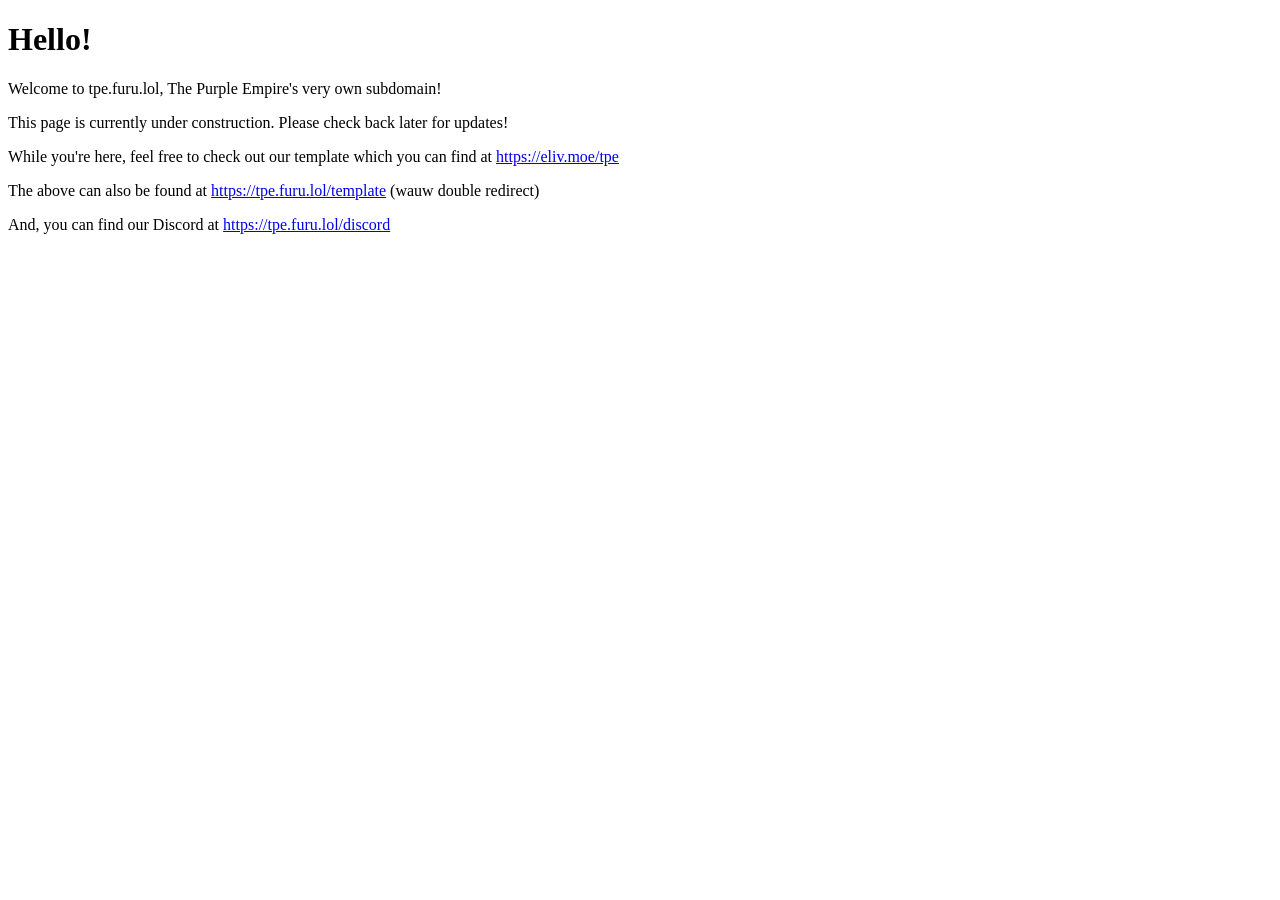
==== public/index.html @ b5996f55 "I be so web dev rn CSS comes later" ====
<!DOCTYPE html>
<html lang="en">
<head>
    <meta charset="UTF-8">
    <meta name="viewport" content="width=device-width, initial-scale=1.0">
    <title>WIP TPE Page</title>
<body>
    <h1>Hello!</h1>
    <p>Welcome to tpe.furu.lol, The Purple Empire's very own subdomain!</p>
    <p>This page is currently under construction. Please check back later for updates!</p>
    <p>While you're here, feel free to check out our template which you can find at <a href="https://eliv.moe/tpe">https://eliv.moe/tpe</a></p>
    <p>The above can also be found at <a href="https://tpe.furu.lol/template">https://tpe.furu.lol/template</a> (wauw double redirect)</p>
    <p>And, you can find our Discord at <a href="https://tpe.furu.lol/discord">https://tpe.furu.lol/discord</a></p>
</body>
</html>
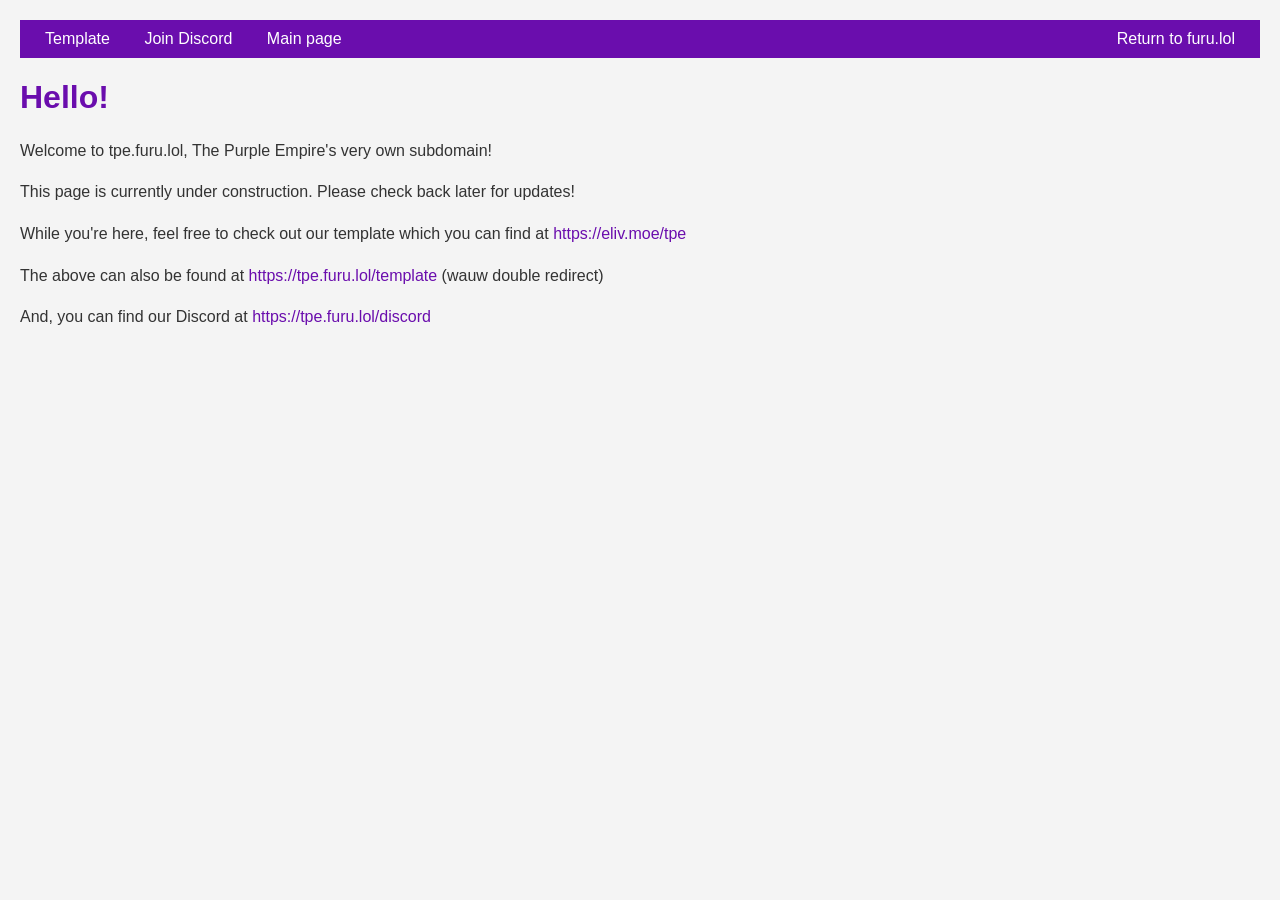
==== commit 7253aab9: "wow some actual styling" ====
--- a/public/index.html
+++ b/public/index.html
@@ -4,7 +4,18 @@
     <meta charset="UTF-8">
     <meta name="viewport" content="width=device-width, initial-scale=1.0">
     <title>WIP TPE Page</title>
+    <link rel="stylesheet" href="styles.css">
+</head>
 <body>
+    <nav style="background-color: #6a0dad; padding: 10px; display: flex; justify-content: space-between; align-items: center;">
+        <div>
+            <a href="https://tpe.furu.lol/template" style="color: white; margin: 0 15px; text-decoration: none;">Template</a>
+            <a href="https://tpe.furu.lol/discord" style="color: white; margin: 0 15px; text-decoration: none;">Join Discord</a>
+            <a href="https://tpe.furu.lol/about" style="color: white; margin: 0 15px; text-decoration: none;">Main page</a>
+        </div>
+        <a href="https://furu.lol" style="color: white; margin: 0 15px; text-decoration: none;">Return to furu.lol</a>
+    </nav>
+
     <h1>Hello!</h1>
     <p>Welcome to tpe.furu.lol, The Purple Empire's very own subdomain!</p>
     <p>This page is currently under construction. Please check back later for updates!</p>
--- a/public/styles.css
+++ b/public/styles.css
@@ -0,0 +1,24 @@
+body {
+  font-family: Arial, sans-serif;
+  margin: 0;
+  padding: 20px;
+  background-color: #f4f4f4;
+  color: #333;
+}
+
+h1 {
+  color: #6a0dad;
+}
+
+p {
+  line-height: 1.6;
+}
+
+a {
+  color: #6a0dad;
+  text-decoration: none;
+}
+
+a:hover {
+  text-decoration: underline;
+}
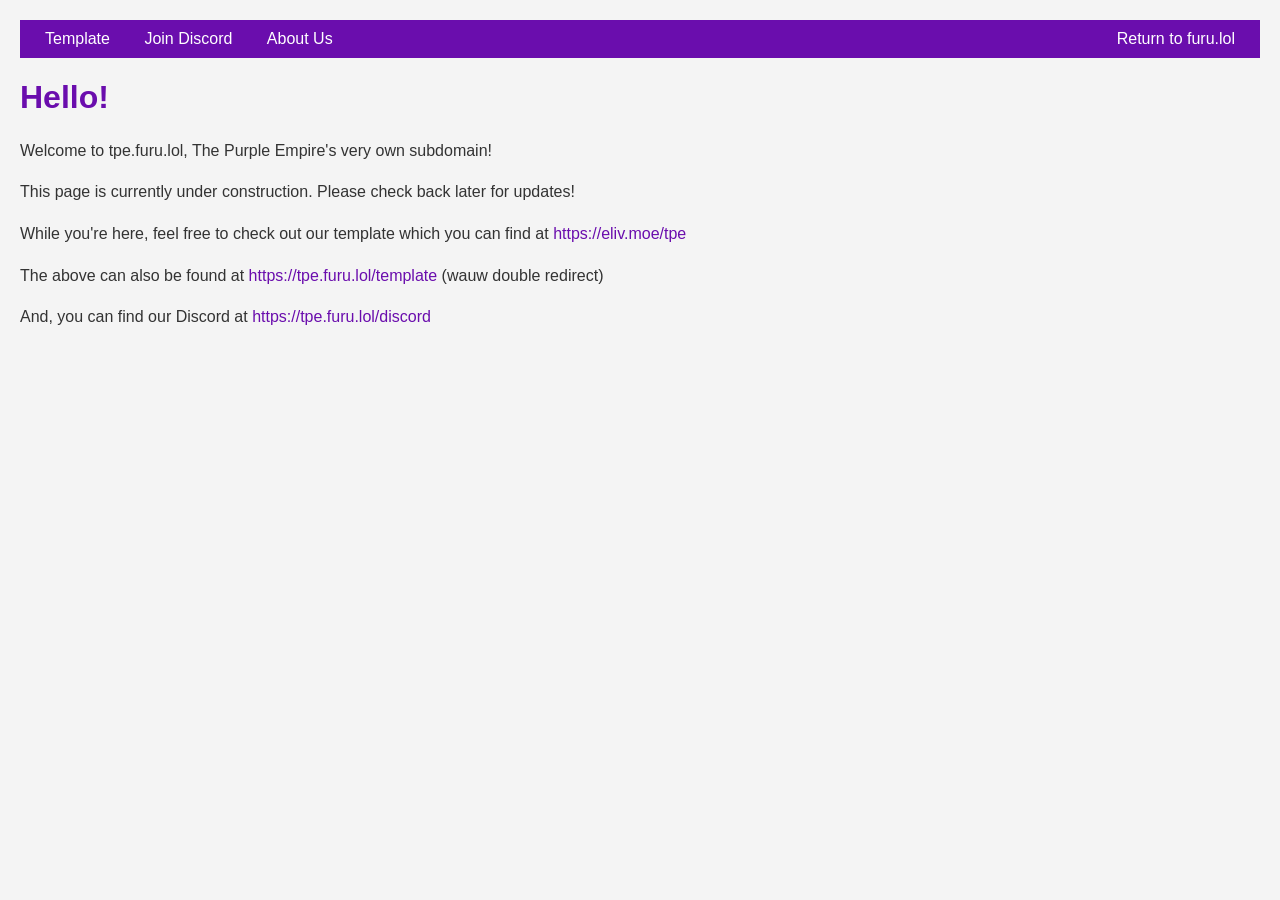
==== commit f3bfacff: "my dumbass fixes about name" ====
--- a/public/index.html
+++ b/public/index.html
@@ -11,7 +11,7 @@
         <div>
             <a href="https://tpe.furu.lol/template" style="color: white; margin: 0 15px; text-decoration: none;">Template</a>
             <a href="https://tpe.furu.lol/discord" style="color: white; margin: 0 15px; text-decoration: none;">Join Discord</a>
-            <a href="https://tpe.furu.lol/about" style="color: white; margin: 0 15px; text-decoration: none;">Main page</a>
+            <a href="https://tpe.furu.lol/about" style="color: white; margin: 0 15px; text-decoration: none;">About Us</a>
         </div>
         <a href="https://furu.lol" style="color: white; margin: 0 15px; text-decoration: none;">Return to furu.lol</a>
     </nav>
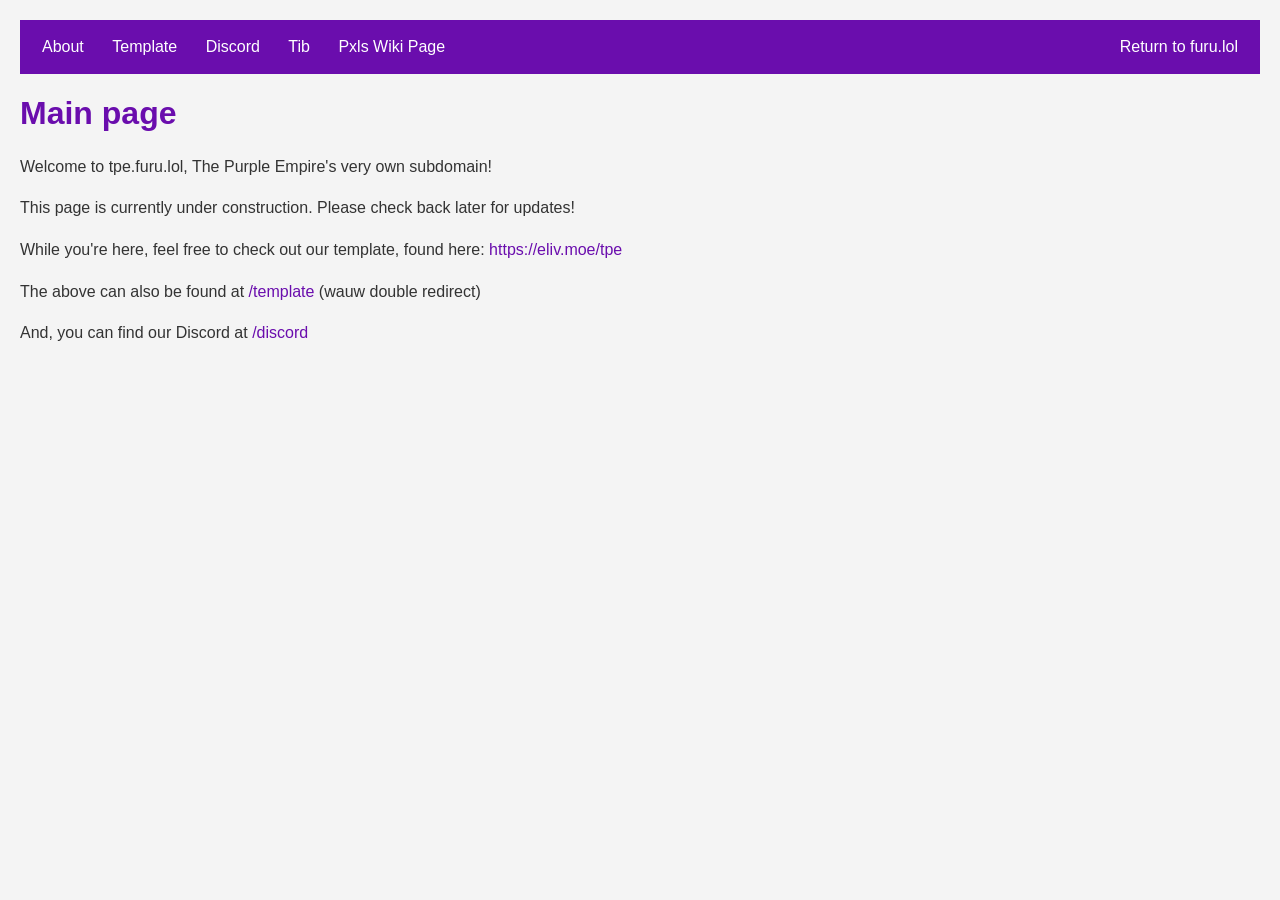
==== commit fe443985: "Navbar on mobile" ====
--- a/public/index.html
+++ b/public/index.html
@@ -3,24 +3,28 @@
 <head>
     <meta charset="UTF-8">
     <meta name="viewport" content="width=device-width, initial-scale=1.0">
-    <title>WIP TPE Page</title>
+    <title>tpe.furu.lol</title>
+    <meta name="keywords" content="pxls, pxls.space, pixels, place, r/place, place clone, art, artwork, tpe, furu, furries united, purple, artwork, main page, pixel art, pixel art template, template, discord, tib, tib bot, pxls wiki page">
+    <meta name="description" content="TPE's pxls.space subdomain">
     <link rel="stylesheet" href="styles.css">
 </head>
 <body>
-    <nav style="background-color: #6a0dad; padding: 10px; display: flex; justify-content: space-between; align-items: center;">
-        <div>
-            <a href="https://tpe.furu.lol/template" style="color: white; margin: 0 15px; text-decoration: none;">Template</a>
-            <a href="https://tpe.furu.lol/discord" style="color: white; margin: 0 15px; text-decoration: none;">Join Discord</a>
-            <a href="https://tpe.furu.lol/about" style="color: white; margin: 0 15px; text-decoration: none;">About Us</a>
+    <nav class="navbar">
+        <div class="nav-links">
+            <a href="about">About</a>
+            <a href="template">Template</a>
+            <a href="discord">Discord</a>
+            <a href="https://github.com/Temriel/tib_bot" target="_blank">Tib</a>
+            <a href="https://wiki.pxls.space/view/The_Purple_Empire" target="_blank">Pxls Wiki Page</a>
         </div>
-        <a href="https://furu.lol" style="color: white; margin: 0 15px; text-decoration: none;">Return to furu.lol</a>
+        <a class="nav-return-link" href="https://furu.lol" target="_blank">Return to furu.lol</a>
     </nav>
 
-    <h1>Hello!</h1>
+    <h1>Main page</h1>
     <p>Welcome to tpe.furu.lol, The Purple Empire's very own subdomain!</p>
     <p>This page is currently under construction. Please check back later for updates!</p>
-    <p>While you're here, feel free to check out our template which you can find at <a href="https://eliv.moe/tpe">https://eliv.moe/tpe</a></p>
-    <p>The above can also be found at <a href="https://tpe.furu.lol/template">https://tpe.furu.lol/template</a> (wauw double redirect)</p>
-    <p>And, you can find our Discord at <a href="https://tpe.furu.lol/discord">https://tpe.furu.lol/discord</a></p>
+    <p>While you're here, feel free to check out our template, found here: <a href="https://eliv.moe/tpe">https://eliv.moe/tpe</a></p>
+    <p>The above can also be found at <a href="/template">/template</a> (wauw double redirect)</p>
+    <p>And, you can find our Discord at <a href="/discord">/discord</a></p>
 </body>
 </html>
--- a/public/styles.css
+++ b/public/styles.css
@@ -21,4 +21,39 @@
 
 a:hover {
   text-decoration: underline;
+}
+
+.navbar {
+  background-color: #6a0dad;
+  padding: 10px;
+  display: flex;
+  flex-wrap: wrap;
+  justify-content: space-between;
+  align-items: center;
+  gap: 10px;
+}
+
+.nav-links a,
+.nav-return-link {
+  color: white;
+  text-decoration: none;
+  padding: 8px 12px;
+  border-radius: 4px;
+}
+
+@media (max-width: 600px) {
+  .navbar {
+    flex-direction: column;
+    align-items: flex-start;
+  }
+
+  .nav-links {
+    display: flex;
+    flex-direction: column;
+    gap: 5px;
+  }
+
+  .nav-return-link {
+    margin-top: 10px;
+  }
 }
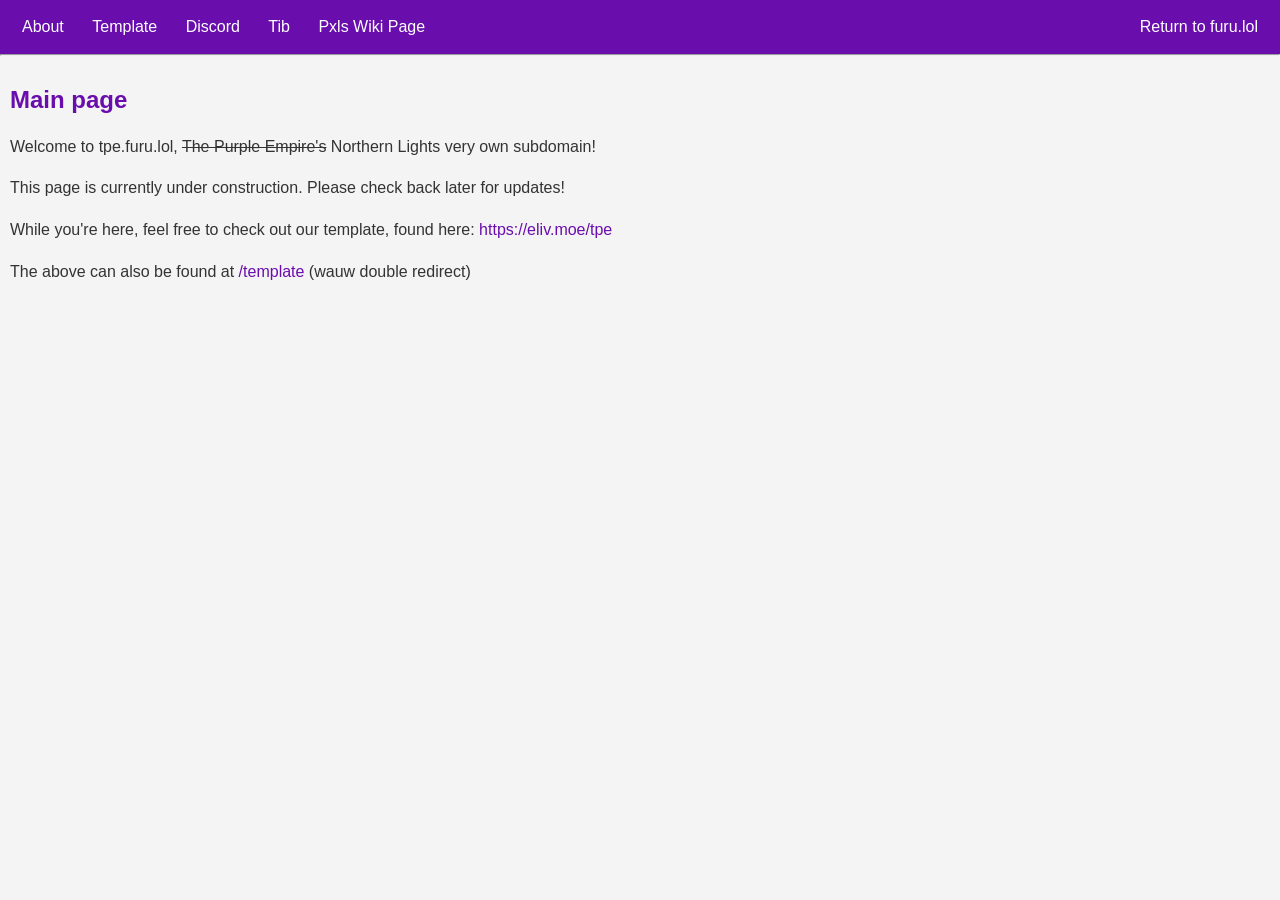
==== commit edc62c62: "FIND ME Some updates" ====
--- a/public/index.html
+++ b/public/index.html
@@ -1,30 +1,114 @@
-<!DOCTYPE html>
+<!doctype html>
 <html lang="en">
-<head>
-    <meta charset="UTF-8">
-    <meta name="viewport" content="width=device-width, initial-scale=1.0">
+  <head>
+    <meta charset="UTF-8" />
+    <meta name="viewport" content="width=device-width, initial-scale=1.0" />
     <title>tpe.furu.lol</title>
-    <meta name="keywords" content="pxls, pxls.space, pixels, place, r/place, place clone, art, artwork, tpe, furu, furries united, purple, artwork, main page, pixel art, pixel art template, template, discord, tib, tib bot, pxls wiki page">
-    <meta name="description" content="TPE's pxls.space subdomain">
-    <link rel="stylesheet" href="styles.css">
-</head>
-<body>
+    <meta
+      name="keywords"
+      content="pxls, pxls.space, pixels, place, r/place, place clone, art, artwork, tpe, furu, furries united, purple, artwork, main page, pixel art, pixel art template, template, discord, tib, tib bot, pxls wiki page"
+    />
+    <meta name="description" content="TPE's pxls.space subdomain" />
+    <script type="application/ld+json">
+      [
+        {
+          "@context": "https://schema.org",
+          "@type": "WebSite",
+          "name": "tpe.furu.lol",
+          "url": "https://tpe.furu.lol",
+          "description": "TPE's pxls.space subdomain"
+        },
+        {
+          "@context": "https://schema.org",
+          "@type": "WebPage",
+          "url": "https://tpe.furu.lol",
+          "name": "TPE Main Page",
+          "description": "TPE's pxls.space subdomain"
+        },
+        {
+          "@context": "https://schema.org",
+          "@type": "BreadcrumbList",
+          "itemListElement": [
+            {
+              "@type": "ListItem",
+              "position": 1,
+              "item": {
+                "@id": "https://tpe.furu.lol/about",
+                "name": "About The Purple Empire"
+              }
+            },
+            {
+              "@type": "ListItem",
+              "position": 2,
+              "item": {
+                "@id": "https://tpe.furu.lol/template",
+                "name": "TPE Pxls Template"
+              }
+            },
+            {
+              "@type": "ListItem",
+              "position": 3,
+              "item": {
+                "@id": "https://tpe.furu.lol/discord",
+                "name": "TPE Discord"
+              }
+            },
+            {
+              "@type": "ListItem",
+              "position": 4,
+              "item": {
+                "@id": "https://github.com/Temriel/tib_bot",
+                "name": "Tib GitHub repository"
+              }
+            }
+          ]
+        }
+      ]
+    </script>
+    <link rel="stylesheet" href="styles.css" />
+  </head>
+  <body>
     <nav class="navbar">
-        <div class="nav-links">
-            <a href="about">About</a>
-            <a href="template">Template</a>
-            <a href="discord">Discord</a>
-            <a href="https://github.com/Temriel/tib_bot" target="_blank">Tib</a>
-            <a href="https://wiki.pxls.space/view/The_Purple_Empire" target="_blank">Pxls Wiki Page</a>
-        </div>
-        <a class="nav-return-link" href="https://furu.lol" target="_blank">Return to furu.lol</a>
+      <div class="nav-links">
+        <a href="https://tpe.furu.lol/about">About</a>
+        <a href="https://tpe.furu.lol/template">Template</a>
+        <a href="https://tpe.furu.lol/discord">Discord</a>
+        <a href="https://github.com/Temriel/tib_bot" target="_blank">Tib</a>
+        <a href="https://wiki.pxls.space/view/The_Purple_Empire" target="_blank"
+          >Pxls Wiki Page</a
+        >
+      </div>
+      <a class="nav-return-link" href="https://furu.lol" target="_blank"
+        >Return to furu.lol</a
+      >
     </nav>
-
-    <h1>Main page</h1>
-    <p>Welcome to tpe.furu.lol, The Purple Empire's very own subdomain!</p>
-    <p>This page is currently under construction. Please check back later for updates!</p>
-    <p>While you're here, feel free to check out our template, found here: <a href="https://eliv.moe/tpe">https://eliv.moe/tpe</a></p>
-    <p>The above can also be found at <a href="/template">/template</a> (wauw double redirect)</p>
-    <p>And, you can find our Discord at <a href="/discord">/discord</a></p>
-</body>
-</html>+    <hr />
+    <article>
+      <h1>Main page</h1>
+      <p>
+        Welcome to tpe.furu.lol, <s>The Purple Empire's</s> Northern Lights very
+        own subdomain!
+      </p>
+      <p>
+        This page is currently under construction. Please check back later for
+        updates!
+      </p>
+      <p>
+        While you're here, feel free to check out our template, found here:
+        <a href="https://eliv.moe/tpe">https://eliv.moe/tpe</a>
+      </p>
+      <p>
+        The above can also be found at <a href="/template">/template</a> (wauw
+        double redirect)
+      </p>
+      <iframe
+        src="https://discord.com/widget?id=912725599972364308&theme=dark"
+        width="350"
+        height="500"
+        allowtransparency="true"
+        frameborder="0"
+        sandbox="allow-popups allow-popups-to-escape-sandbox allow-same-origin allow-scripts"
+      ></iframe>
+    </article>
+  </body>
+</html>
--- a/public/styles.css
+++ b/public/styles.css
@@ -1,9 +1,13 @@
 body {
   font-family: Arial, sans-serif;
   margin: 0;
-  padding: 20px;
+  padding: 0px;
   background-color: #f4f4f4;
   color: #333;
+}
+
+hr {
+  margin: 0;
 }
 
 h1 {
@@ -19,7 +23,9 @@
   text-decoration: none;
 }
 
-a:hover {
+a:hover,
+.nav-links a:hover,
+.nav-return-link:hover {
   text-decoration: underline;
 }
 
@@ -56,4 +62,8 @@
   .nav-return-link {
     margin-top: 10px;
   }
-}+}
+
+article {
+  padding: 10px;
+}
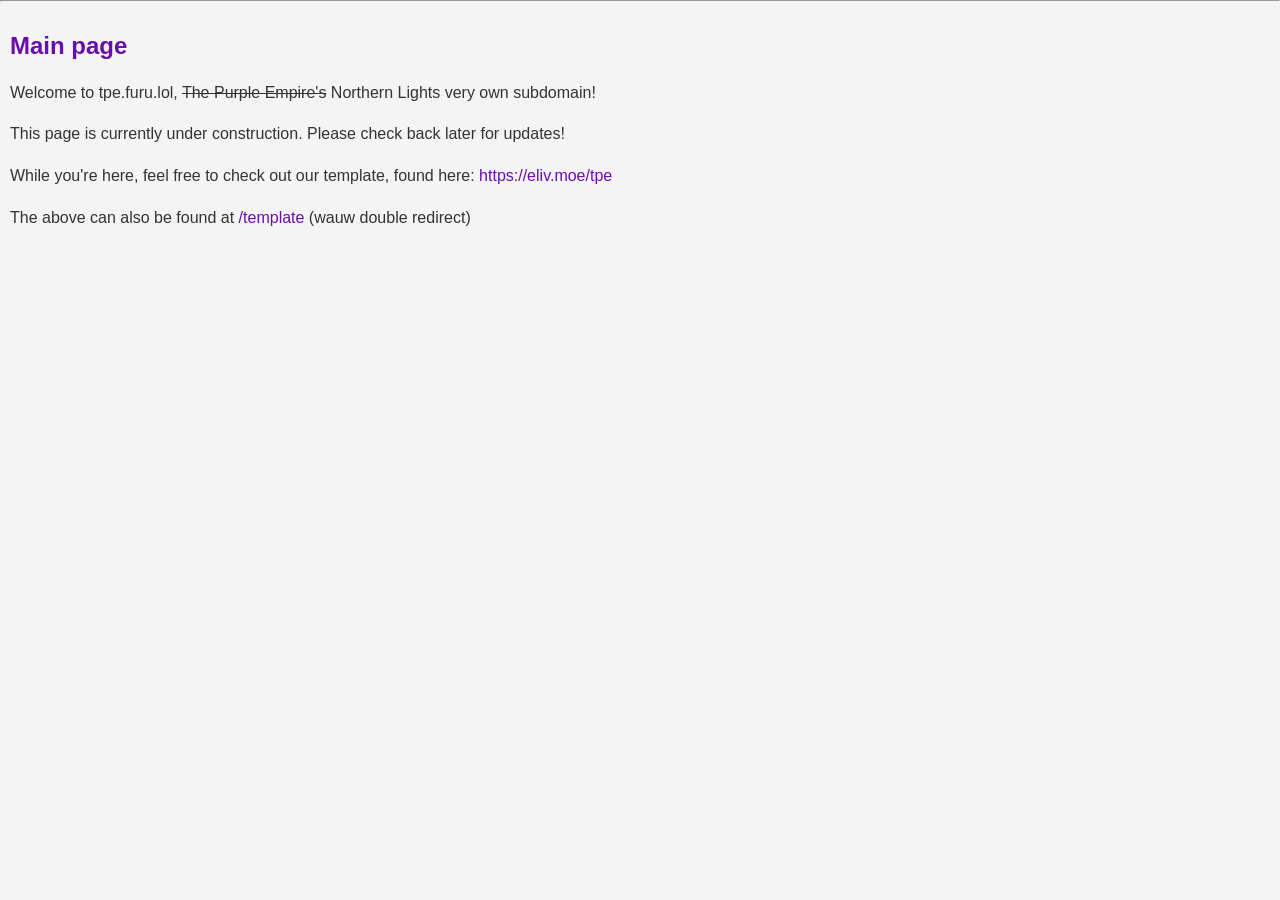
==== commit 46d11a5b: "Find My Navbar" ====
--- a/public/index.html
+++ b/public/index.html
@@ -65,23 +65,11 @@
         }
       ]
     </script>
-    <link rel="stylesheet" href="styles.css" />
+    <link rel="stylesheet" href="style/styles.css" />
   </head>
   <body>
-    <nav class="navbar">
-      <div class="nav-links">
-        <a href="https://tpe.furu.lol/about">About</a>
-        <a href="https://tpe.furu.lol/template">Template</a>
-        <a href="https://tpe.furu.lol/discord">Discord</a>
-        <a href="https://github.com/Temriel/tib_bot" target="_blank">Tib</a>
-        <a href="https://wiki.pxls.space/view/The_Purple_Empire" target="_blank"
-          >Pxls Wiki Page</a
-        >
-      </div>
-      <a class="nav-return-link" href="https://furu.lol" target="_blank"
-        >Return to furu.lol</a
-      >
-    </nav>
+    <div id="site-nav"></div>
+    <script src="scripts/nav-loader.js" defer></script>
     <hr />
     <article>
       <h1>Main page</h1>
--- a/public/style/styles.css
+++ b/public/style/styles.css
@@ -0,0 +1,69 @@
+body {
+  font-family: Arial, sans-serif;
+  margin: 0;
+  padding: 0px;
+  background-color: #f4f4f4;
+  color: #333;
+}
+
+hr {
+  margin: 0;
+}
+
+h1 {
+  color: #6a0dad;
+}
+
+p {
+  line-height: 1.6;
+}
+
+a {
+  color: #6a0dad;
+  text-decoration: none;
+}
+
+a:hover,
+.nav-links a:hover,
+.nav-return-link:hover {
+  text-decoration: underline;
+}
+
+.navbar {
+  background-color: #6a0dad;
+  padding: 10px;
+  display: flex;
+  flex-wrap: wrap;
+  justify-content: space-between;
+  align-items: center;
+  gap: 10px;
+}
+
+.nav-links a,
+.nav-return-link {
+  color: white;
+  text-decoration: none;
+  padding: 8px 12px;
+  border-radius: 4px;
+}
+
+@media (max-width: 600px) {
+  .navbar {
+    flex-direction: column;
+    align-items: flex-start;
+  }
+
+  .nav-links {
+    display: flex;
+    flex-direction: column;
+    gap: 5px;
+  }
+
+  .nav-return-link {
+    margin-top: 10px;
+  }
+}
+
+article {
+  padding: 10px;
+}
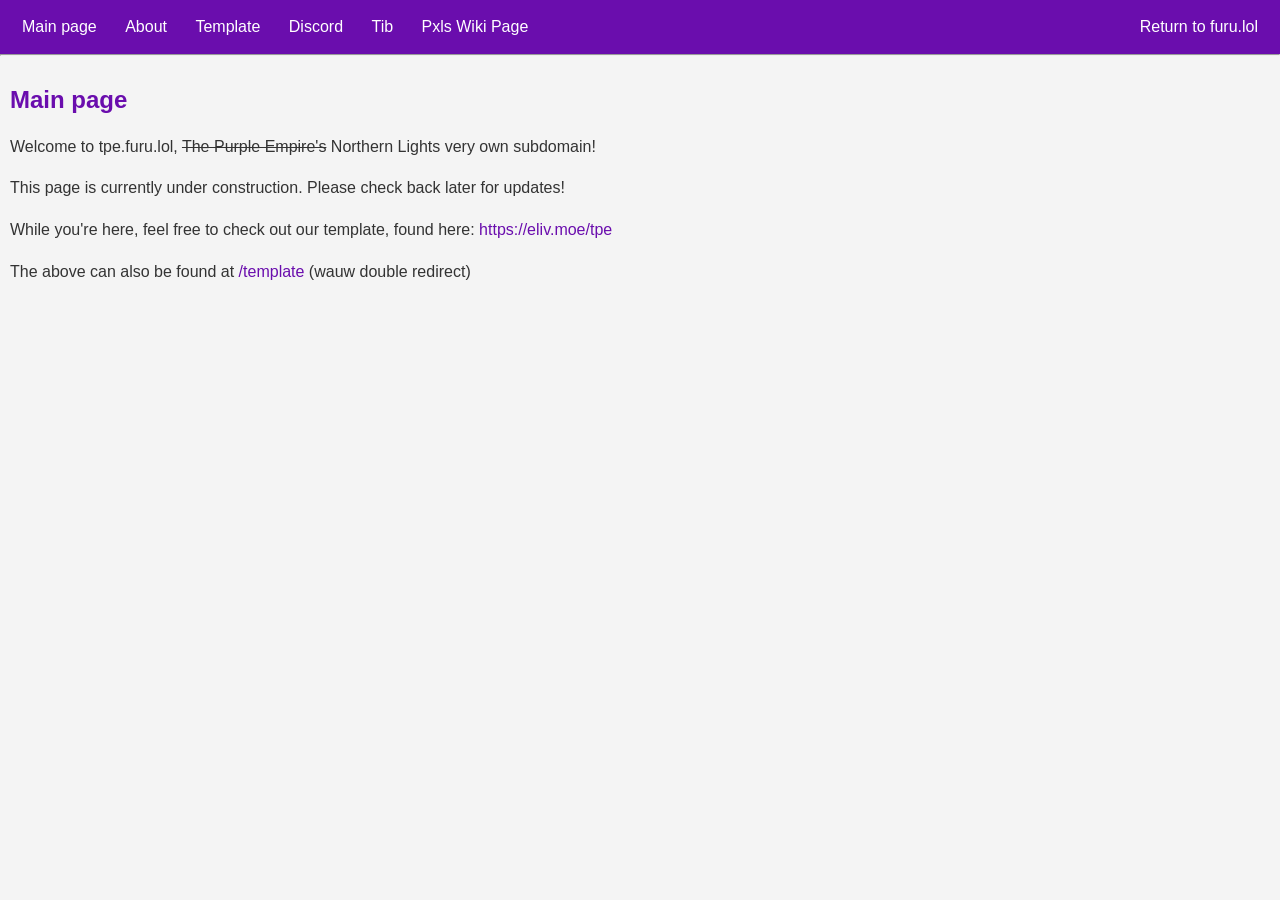
==== commit b416dce9: "Script issues meowwww" ====
--- a/public/index.html
+++ b/public/index.html
@@ -69,7 +69,7 @@
   </head>
   <body>
     <div id="site-nav"></div>
-    <script src="scripts/nav-loader.js" defer></script>
+    <script src="./scripts/nav-loader.js" defer></script>
     <hr />
     <article>
       <h1>Main page</h1>
